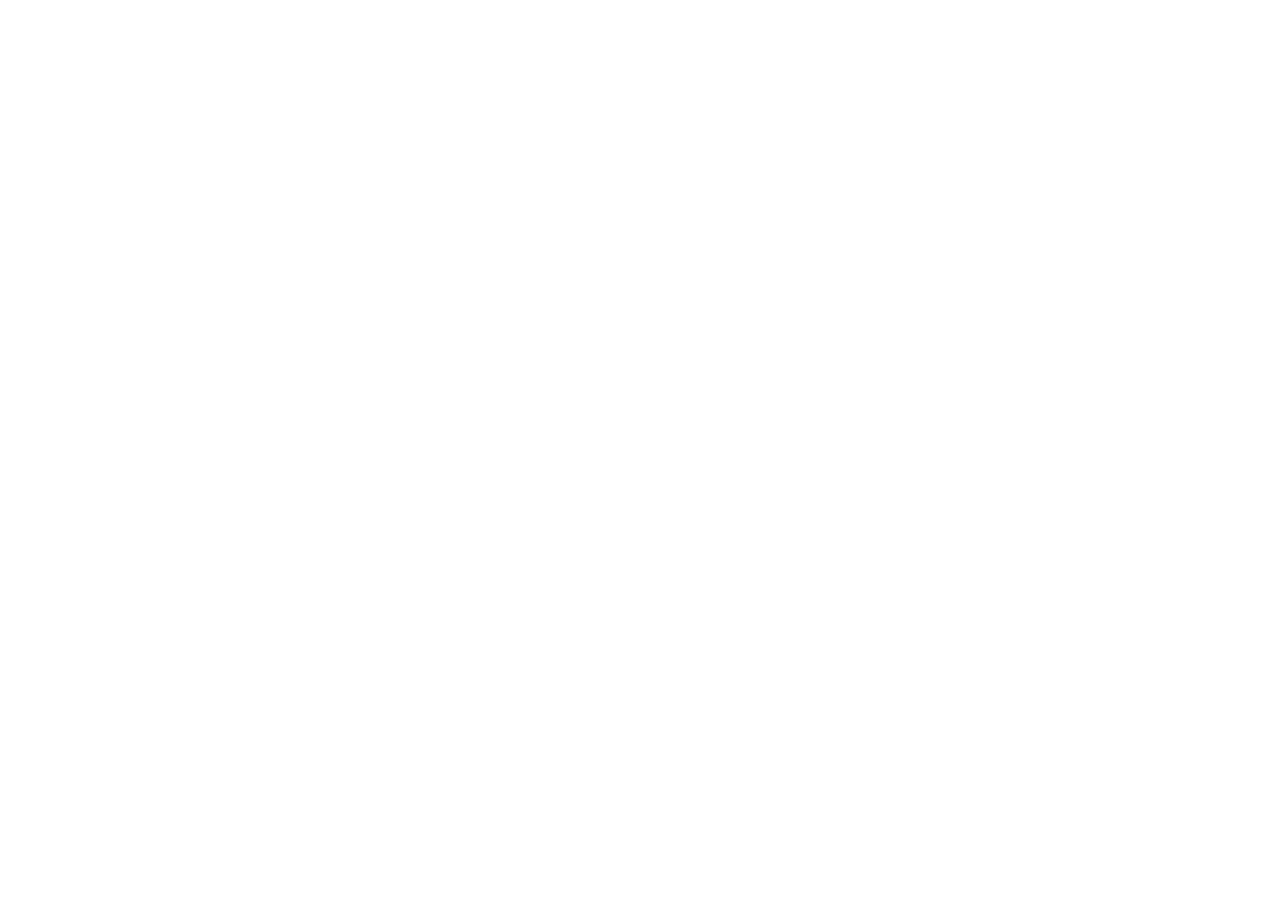
==== index.html @ 3618cce3 "tutorial" ====
<!DOCTYPE html>
<meta charset="utf-8">

<head>
    <style>
        .bar {
            fill: steelblue;
        }

        .bar:hover {
            fill: brown;
        }

        .axis {
            font: 10px sans-serif;
        }

        .axis path,
        .axis line {
            fill: none;
            stroke: #000;
            shape-rendering: crispEdges;
        }
    </style>
</head>

<body>

    <script src="https://d3js.org/d3.v5.min.js"></script>
    <svg width='200' height='500'></svg>
    <script>
        debugger;
        d3.json("./data/SFInvestments96_04.json", function (data) {
                console.log(data);
            });
        debugger;
        let data = [80, 120, 60, 150, 200];
        let barHeight = 20;
        let bar = d3.select('svg')
            .selectAll('rect')
            .data(data)
            .enter()
            .append('rect')
            .attr('width', function (d) { return d; })
            .attr('height', barHeight - 1)
            .attr('transform', function (d, i) {
                return "translate(0," + i * barHeight + ")";
            });

    </script>

</body>
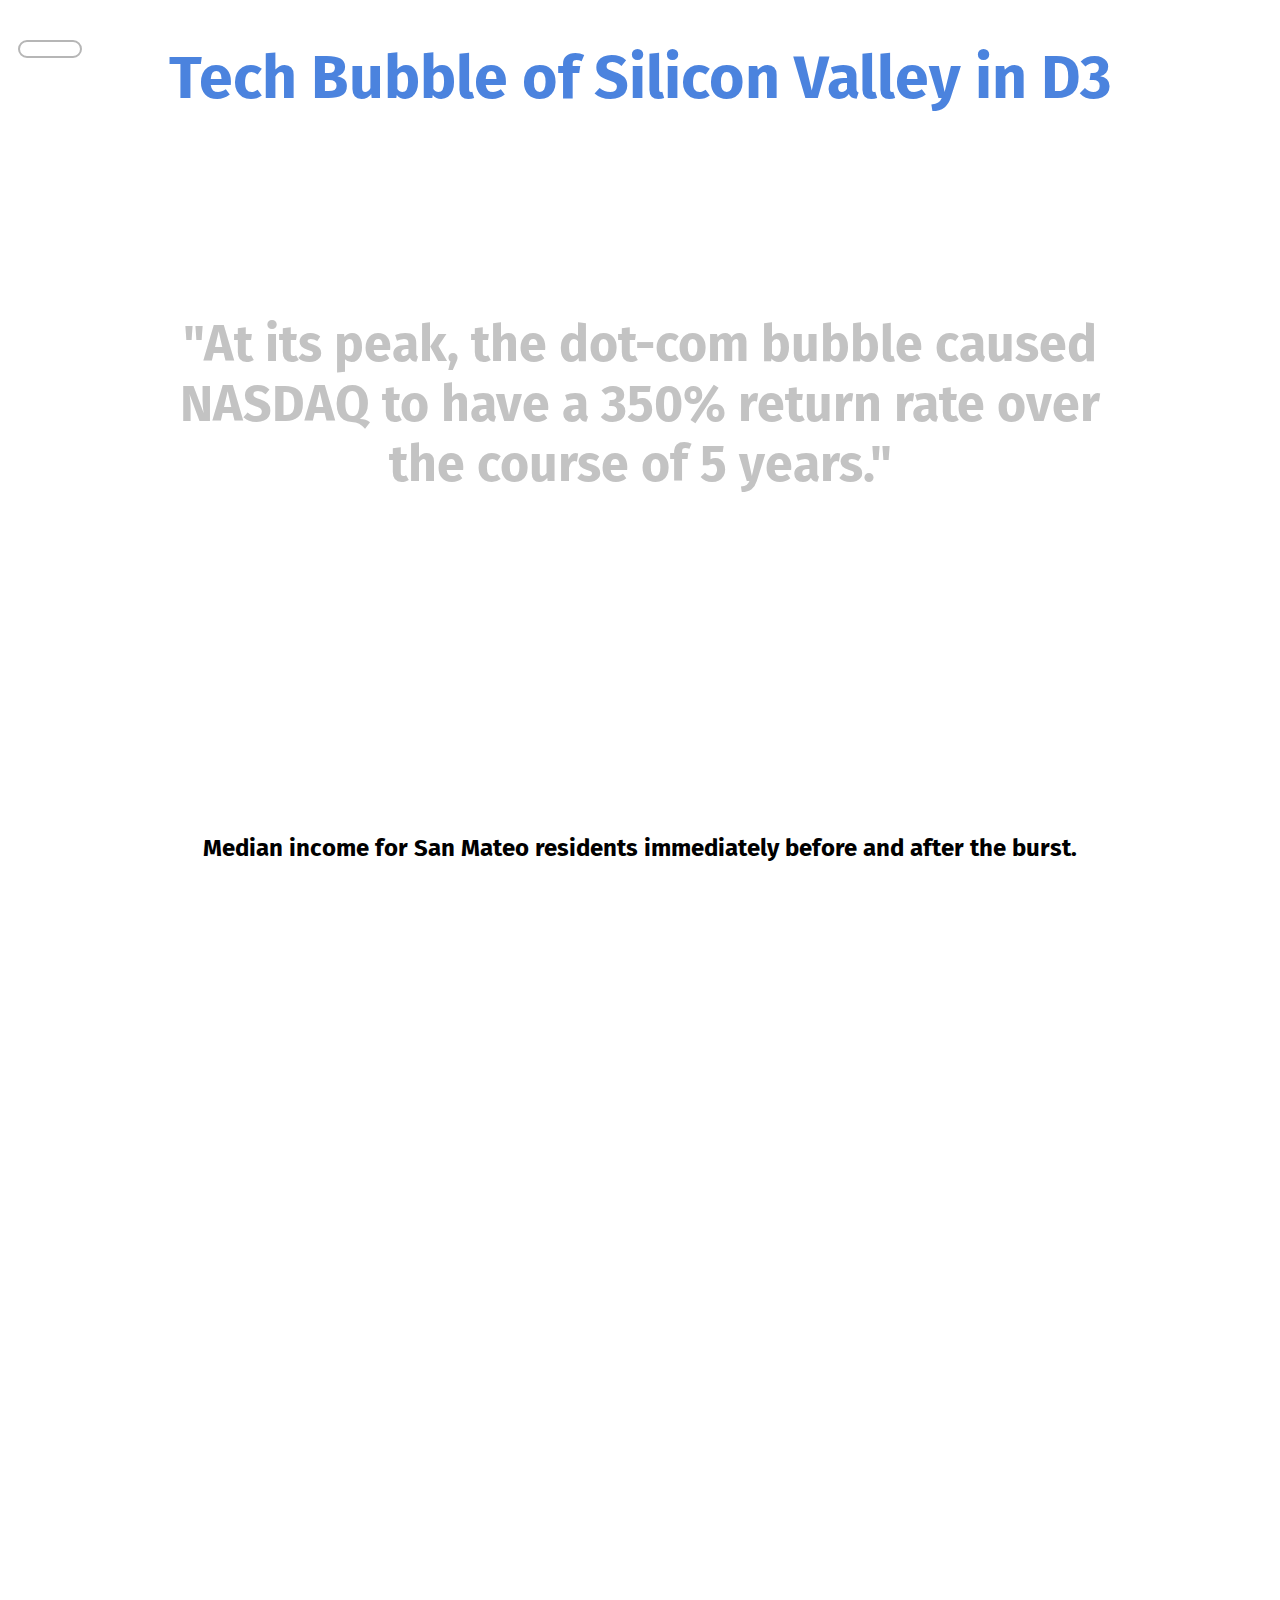
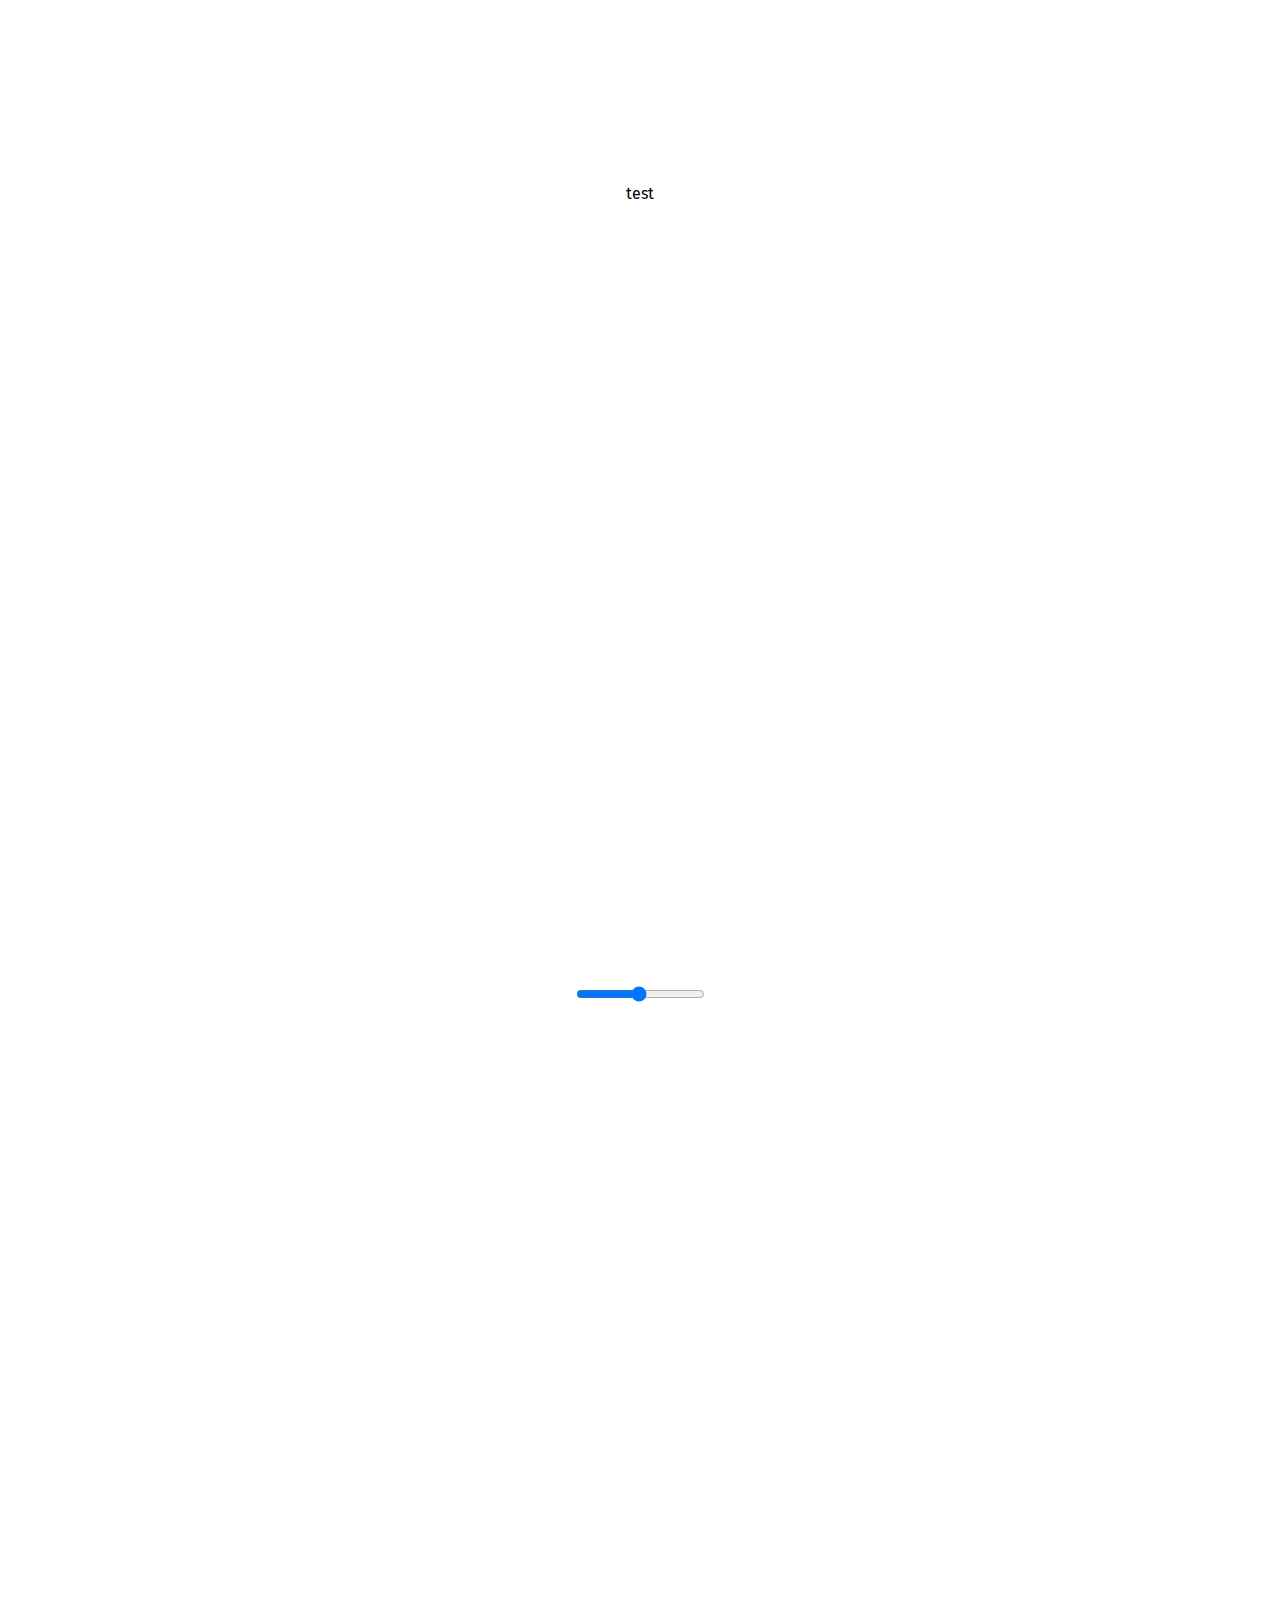
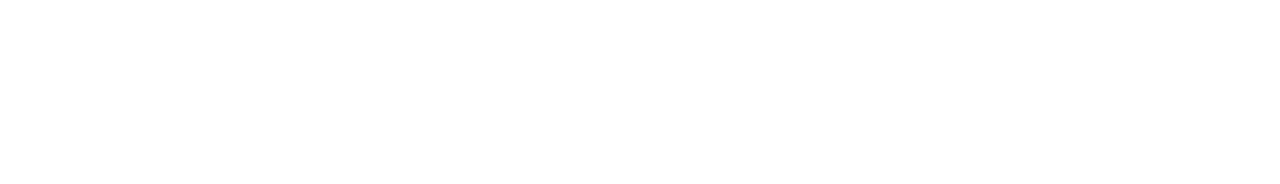
==== commit 2fa21a4f: "update" ====
--- a/index.html
+++ b/index.html
@@ -1,52 +1,201 @@
-<!DOCTYPE html>
-<meta charset="utf-8">
+<!doctype html>
+<html>
 
 <head>
-    <style>
-        .bar {
-            fill: steelblue;
-        }
-
-        .bar:hover {
-            fill: brown;
-        }
-
-        .axis {
-            font: 10px sans-serif;
-        }
-
-        .axis path,
-        .axis line {
-            fill: none;
-            stroke: #000;
-            shape-rendering: crispEdges;
-        }
-    </style>
+    <meta charset="utf-8">
+    <meta name="description" content="">
+
+    <link rel="stylesheet" href="css/main.css">
+    <link href="https://fonts.googleapis.com/css?family=Fira+Sans" rel="stylesheet">
+    <link href="https://fonts.googleapis.com/css?family=Italianno" rel="stylesheet">
+    <link rel="stylesheet" href="https://use.fontawesome.com/releases/v5.2.0/css/all.css" integrity="sha384-hWVjflwFxL6sNzntih27bfxkr27PmbbK/iSvJ+a4+0owXq79v+lsFkW54bOGbiDQ"
+        crossorigin="anonymous">
+    
+    <script type="text/javascript" src="./data/SanMateoIncome95_2002.js"></script>
+    <script type="text/javascript" src="./data/nasdaqweekly96_2002.js"></script>
+    <script type="text/javascript" src="./data/SFHousing95_2002.js"></script>
+    <script type="text/javascript" src="./data/SFInvestments96_04.js"></script>
+    <script type="text/javascript" src="./data/SFTechPulse92_2003.js"></script>
+    <script type="text/javascript" src="./data/USNatHousing96_2002.js"></script>
+
+
+    <title>Tech Bubble of Silicon Valley in D3</title>
 </head>
 
 <body>
-
+    <div class="intro">
+        <h1>Tech Bubble of Silicon Valley in D3</h1>
+    </div>
+
+    <div id="sidebar-div">
+        <div id="sidebar">
+            <a href="https://github.com/JOlivier92/US-Tech-Bubbles-in-D3">
+                <i class="fab fa-github-square"></i>
+            </a>
+            <a href="https://www.linkedin.com/in/joseph-olivier/">
+                <i class="fab fa-linkedin"></i>
+            </a>
+        </div>
+    </div>
+
+    <div class="container">
+        <div class="row">
+            <div class="quote-div">
+                <h1 class="quote">
+                    "At its peak, the dot-com bubble caused NASDAQ to have a 350% return rate over 
+                     the course of 5 years."
+                </h1>
+            </div>
+
+            <div class="title-div">
+                <h2 class="title">
+                    Median income for San Mateo residents immediately before and after the burst.
+                </h2>
+            </div>
+
+            <div id="chart-area"></div>
+
+            <div id="income-area">test</div>
+
+            <div class="slider-div">
+				<input type="range" min="1" max="100" value="50" class="slider" id="myRange">
+			</div>
+        </div>
+    </div>
+    <!-- External JS libraries -->
     <script src="https://d3js.org/d3.v5.min.js"></script>
-    <svg width='200' height='500'></svg>
-    <script>
-        debugger;
-        d3.json("./data/SFInvestments96_04.json", function (data) {
-                console.log(data);
+    <!-- Custom JS -->
+    <!-- <script src="js/life-expectancy.js"></script>
+    <script src="js/pie-chart.js"></script>
+    <script src="js/income-chart.js"></script>
+    <script src="js/our-world.js"></script> -->
+    <!-- <script src="./js/income_chart.js"></script> -->
+    <script>let margin = {
+            left: 80,
+            right: 0,
+            top: 10,
+            bottom: 80
+        };
+        let width = 800 - margin.left - margin.right;
+        let height = 600 - margin.top - margin.bottom;
+        console.log("asdasd")
+        let svg = d3.select("#income-area")
+            .append("svg")
+            .attr("width", width + margin.left + margin.right)
+            .attr("height", height + margin.top + margin.bottom)
+            .append("g")
+            .attr("transform", "translate(" + margin.left + "," + margin.top + ")");
+
+        // Adding mouse following tooltip
+        let tooltip = d3.select("#income-area")
+            .append("div")
+            .classed("tooltip2", true);
+        tooltip.append("div")
+            .classed("countryName2", true);
+        tooltip.append("div")
+            .classed("eachPopulation2", true);
+        tooltip.append("div")
+            .classed("lifeExpectancy2", true);
+
+        // // X scale
+        let x = d3.scaleLog()
+            .domain([100, 150000])
+            .range([0, width])
+            .base(10);
+
+        // Y scale
+        let y = d3.scaleLinear()
+            .domain([0, 90])
+            .range([height, 0]);
+
+        // Area
+        let area = d3.scaleLinear()
+            .range([20 * Math.PI, 1600 * Math.PI])
+            .domain([500, 1500000000]);
+
+        // X axis
+        let xAxis = d3.axisBottom(x)
+            .tickValues([10, 100, 1000, 10000, 100000])
+            .tickFormat(d3.format("$"));
+
+        // Y axis
+        let yAxis = d3.axisLeft(y)
+            .tickFormat((d) => {
+                return d;
             });
-        debugger;
-        let data = [80, 120, 60, 150, 200];
-        let barHeight = 20;
-        let bar = d3.select('svg')
-            .selectAll('rect')
+
+        // X Label
+        let xLabel = svg.append("text")
+            .attr("x", width / 2 - 100)
+            .attr("y", height + 50)
+            .attr("font-size", "20px")
+            .text("Average income per person (USD)");
+
+        // Y Label
+        let yLabel = svg.append("text")
+            .attr("transform", "rotate(-90)")
+            .attr("y", -40)
+            .attr("x", -250)
+            .attr("font-size", "20px")
+            .attr("text-anchor", "middle")
+            .text("Average Life Expectancy");
+
+        let year = svg.append("text")
+            .attr("y", height - 10)
+            .attr("x", width - 40)
+            .attr("font-size", "40px")
+            .attr("opacity", "0.5")
+            .attr("text-anchor", "middle")
+            .text("1800");
+
+        d3.json("data/SanMateoIncome95_2002.json", function (error, data) {
+            data.forEach(function (d) {
+                d.Date = d.DATE;
+                d.Income = +d.PCPI06081;
+            })
+        });
+        // Time constant
+        let time = 0;
+
+        // Color
+        let pastelColor1 = d3.scaleOrdinal(d3.schemePastel1);
+        let pastelColor2 = d3.scaleOrdinal(d3.schemePastel1);
+
+        x.domain(data.map(function (d) { return d.Letter; }));
+        y.domain([0, d3.max(data, function (d) { return d.Freq; })]);
+
+        // add axis
+        svg.append("g")
+            .attr("class", "x axis")
+            .attr("transform", "translate(0," + height + ")")
+            .call(xAxis)
+            .selectAll("text")
+            .style("text-anchor", "end")
+            .attr("dx", "-.8em")
+            .attr("dy", "-.55em")
+            .attr("transform", "rotate(-90)");
+
+        svg.append("g")
+            .attr("class", "y axis")
+            .call(yAxis)
+            .append("text")
+            .attr("transform", "rotate(-90)")
+            .attr("y", 5)
+            .attr("dy", ".71em")
+            .style("text-anchor", "end")
+            .text("Frequency");
+
+
+        // Add bar chart
+        svg.selectAll("bar")
             .data(data)
-            .enter()
-            .append('rect')
-            .attr('width', function (d) { return d; })
-            .attr('height', barHeight - 1)
-            .attr('transform', function (d, i) {
-                return "translate(0," + i * barHeight + ")";
-            });
-
-    </script>
-
-</body>+            .enter().append("rect")
+            .attr("class", "bar")
+            .attr("x", function (d) { return x(d.Date); })
+            .attr("width", x.rangeBand())
+            .attr("y", function (d) { return y(d.Income); })
+            .attr("height", function (d) { return height - y(d.Freq); });
+</script>
+</body>
+
+</html>--- a/css/main.css
+++ b/css/main.css
@@ -0,0 +1,184 @@
+.intro {
+  font-family: 'Fira Sans', sans-serif;
+  text-align: center;
+  margin:0 100px;
+  color: #909090;
+  margin-bottom: 100px;
+}
+
+.intro h1 {
+  font-size: 3.8em;
+  color: #0050d1;
+  opacity: 0.7;
+  margin-bottom: 40px;
+}
+
+.title-row {
+  margin: 0 auto;
+  height: 100px;
+  text-align: center;
+  min-width: 800px;
+  font-family: 'Fira Sans',
+  sans-serif;
+}
+
+.row {
+  margin: 200px auto;
+  height: 200vh;
+  text-align: center;
+  min-width: 800px;
+  font-family: 'Fira Sans', sans-serif;
+}
+
+.row div {
+  height: 800px;
+}
+
+.row .title-div {
+  height: 150px;
+}
+
+.pie-row {
+  margin: 0 150px;
+  width: 1000px;
+  text-align: center;
+  font-family: 'Fira Sans', sans-serif;
+}
+
+.pie-row #pie-chart-area .tooltip {
+  position: relative;
+  left: 307px;
+  bottom: 497px;
+  width: 175px;
+  height: 175px;
+  border: 4px solid rgb(219, 219, 219);
+  border-radius: 50%;
+  align-content: center;
+  color: #909090;
+}
+
+.pie-row #pie-chart-area .tooltip .continent {
+  margin-top: 40px;
+  font-size: 1.1em;
+  color: #646464;
+}
+
+.pie-row #pie-chart-area .tooltip .percentage {
+  font-size: 1.1em;
+  color: #646464;
+}
+
+.pie-row #pie-chart-area .tooltip div {
+  margin-left: 1px;
+  height: 30px;
+}
+
+.row div svg {
+  margin: 0 auto;
+}
+
+.row .quote-div {
+  width: 75%;
+  margin: 0 auto;
+  height: 500px;
+  vertical-align: middle;
+}
+
+h1 {
+  font-size: 50px;
+  color: rgb(195, 195, 195);
+}
+
+form label {
+  padding: 0 10px;
+}
+
+input[type='checkbox'] {
+  height: 16px;
+  width: 25px;
+}
+
+.row #chart-area .tooltip {
+  position: absolute;
+  top: 1800px;
+  right: 2000px;
+  bottom: 0px;
+  width: 100px;
+  height: 70px;
+  border: 3px solid rgb(200, 200, 200);
+  border-radius: 10px;
+  align-content: center;
+  background-color: white;
+  color: #999999;
+  font-size: 0.7em;
+}
+
+.row #chart-area .tooltip div {
+  height: 16px;
+}
+
+.row #chart-area .tooltip .countryName {
+  margin-top:2px;
+  height: 34px;
+  color: #646464;
+}
+
+.row #income-area .tooltip2 {
+  position: absolute;
+  top: 1800px;
+  right: 2000px;
+  bottom: 0px;
+  width: 100px;
+  height: 70px;
+  border: 3px solid rgb(200, 200, 200);
+  border-radius: 10px;
+  align-content: center;
+  background-color: white;
+  color: #999999;
+  font-size: 0.7em;
+}
+
+.row #income-area .tooltip2 div {
+  height: 16px;
+}
+
+.row #income-area .tooltip2 .countryName2 {
+  margin-top: 2px;
+  height: 34px;
+  color: #646464;
+}
+
+#sidebar-div {
+  width: 60px;
+  margin-left: 10px;
+  position: relative;
+  transition: 1s;
+  text-align: center;
+}
+
+#sidebar {
+  width: 50px;
+  position: fixed;
+  top:40px;
+  border: 2px solid #b6b6b6;
+  vertical-align: middle;
+  border-radius: 10px;
+  padding: 5px;
+}
+
+#sidebar a {
+  margin-top: 4px;
+  display:block;
+  color: #858585;
+  font-size: 2.3em;
+  transition: 0.3s;
+}
+
+#sidebar a:hover {
+  color: #0944c4;
+  transform: scale(1.2);
+}
+
+.row .border {
+  border: 4px solid black;
+}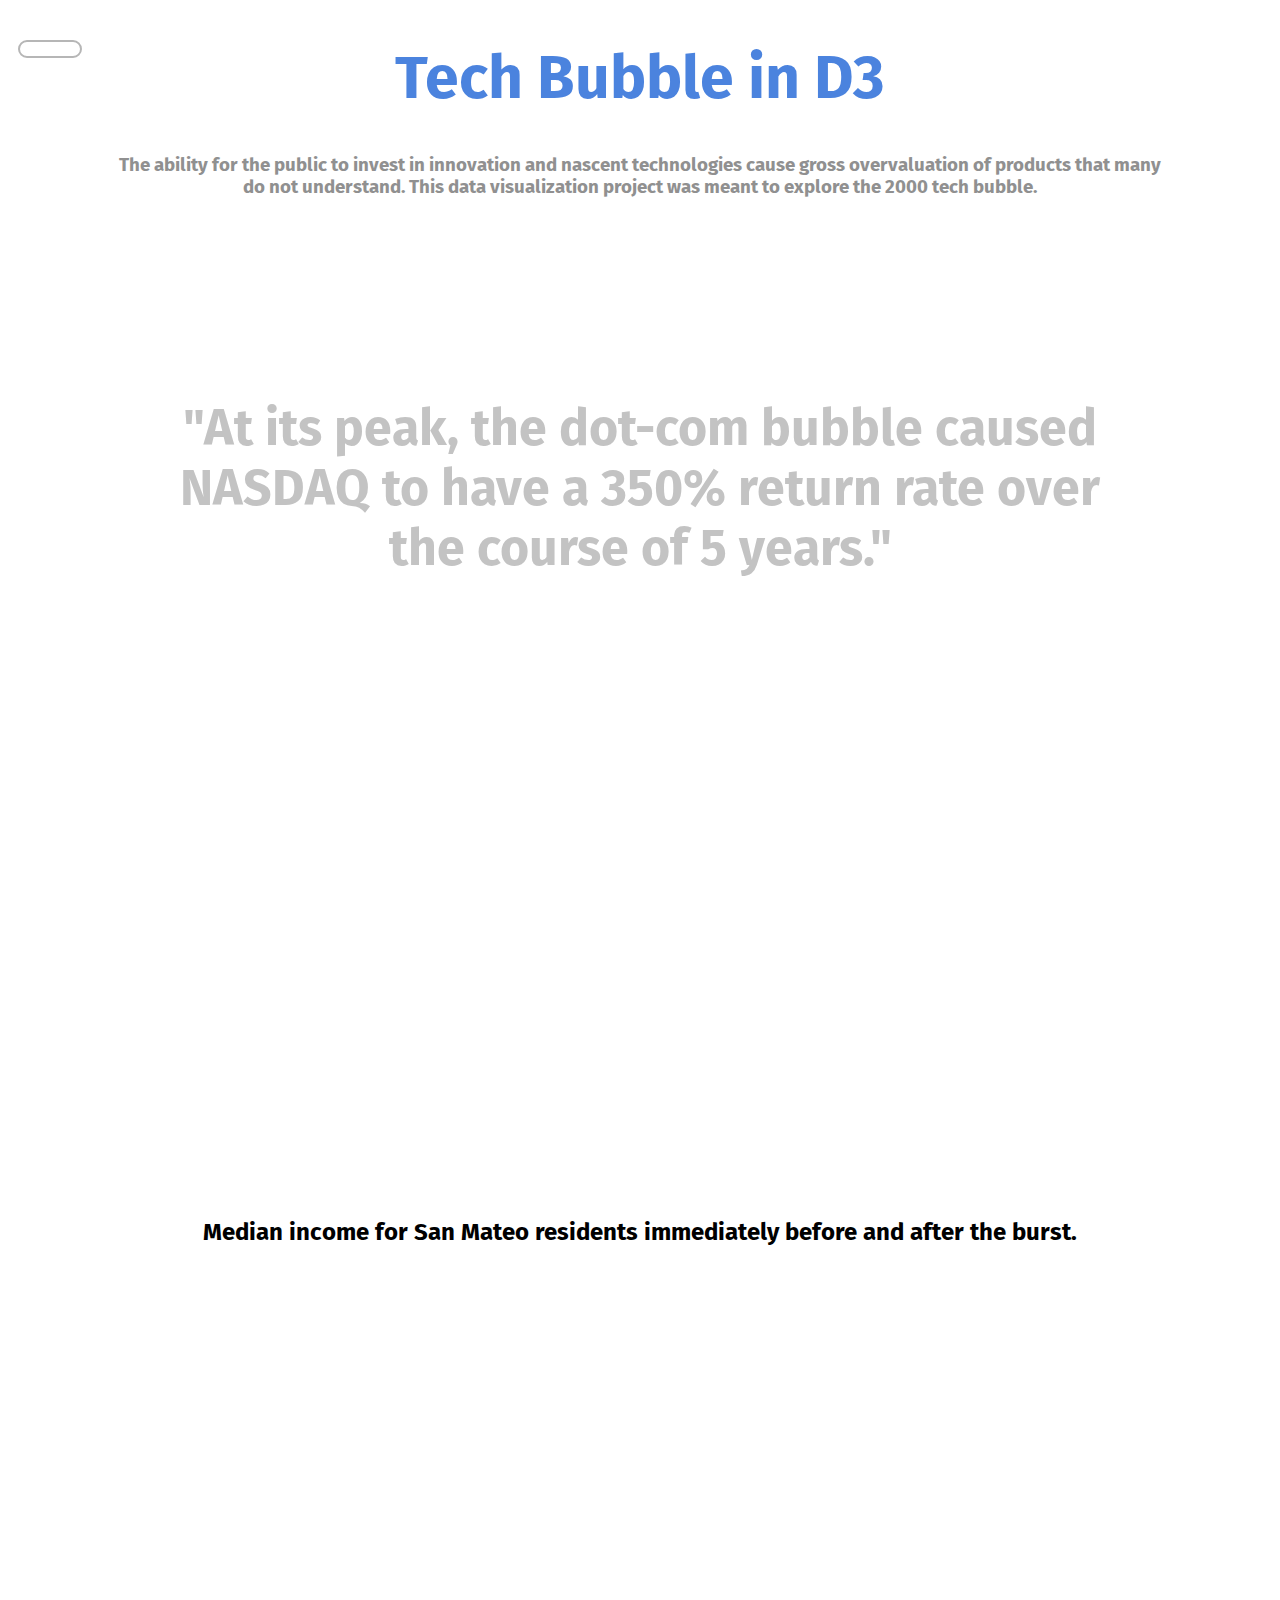
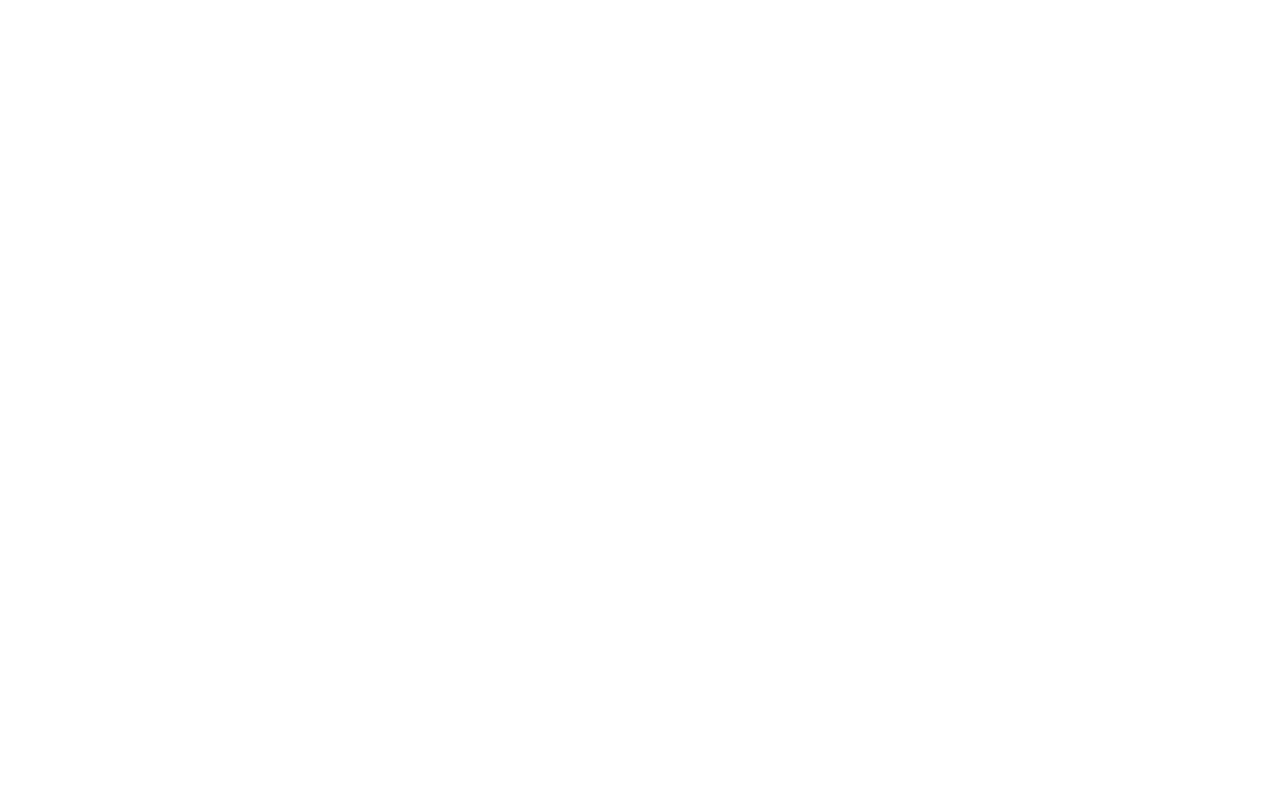
==== commit 686a6180: "add improvements to graphs" ====
--- a/index.html
+++ b/index.html
@@ -19,12 +19,18 @@
     <script type="text/javascript" src="./data/USNatHousing96_2002.js"></script>
 
 
-    <title>Tech Bubble of Silicon Valley in D3</title>
+    <title>Tech Bubble in D3</title>
+    <script src="https://d3js.org/d3.v5.min.js"></script>
 </head>
 
 <body>
     <div class="intro">
-        <h1>Tech Bubble of Silicon Valley in D3</h1>
+        <h1>Tech Bubble in D3</h1>
+        <h3>
+            The ability for the public to invest in innovation and nascent technologies cause
+            gross overvaluation of products that many do not understand. This data visualization
+            project was meant to explore the 2000 tech bubble. 
+        </h3>
     </div>
 
     <div id="sidebar-div">
@@ -45,157 +51,25 @@
                     "At its peak, the dot-com bubble caused NASDAQ to have a 350% return rate over 
                      the course of 5 years."
                 </h1>
+                <div id="nasdaq-area"></div>
             </div>
 
             <div class="title-div">
                 <h2 class="title">
                     Median income for San Mateo residents immediately before and after the burst.
                 </h2>
+                <div id="chart-area"></div>
             </div>
 
-            <div id="chart-area"></div>
+            
 
-            <div id="income-area">test</div>
-
-            <div class="slider-div">
-				<input type="range" min="1" max="100" value="50" class="slider" id="myRange">
-			</div>
+            <div id="income-area"></div>
         </div>
     </div>
-    <!-- External JS libraries -->
-    <script src="https://d3js.org/d3.v5.min.js"></script>
-    <!-- Custom JS -->
-    <!-- <script src="js/life-expectancy.js"></script>
-    <script src="js/pie-chart.js"></script>
-    <script src="js/income-chart.js"></script>
-    <script src="js/our-world.js"></script> -->
-    <!-- <script src="./js/income_chart.js"></script> -->
-    <script>let margin = {
-            left: 80,
-            right: 0,
-            top: 10,
-            bottom: 80
-        };
-        let width = 800 - margin.left - margin.right;
-        let height = 600 - margin.top - margin.bottom;
-        console.log("asdasd")
-        let svg = d3.select("#income-area")
-            .append("svg")
-            .attr("width", width + margin.left + margin.right)
-            .attr("height", height + margin.top + margin.bottom)
-            .append("g")
-            .attr("transform", "translate(" + margin.left + "," + margin.top + ")");
+    
+    <script type="text/javascript" src="./js/sm_income_chart.js"></script>
+    <script type="text/javascript" src="./js/nasdaq_weekly.js"></script>
 
-        // Adding mouse following tooltip
-        let tooltip = d3.select("#income-area")
-            .append("div")
-            .classed("tooltip2", true);
-        tooltip.append("div")
-            .classed("countryName2", true);
-        tooltip.append("div")
-            .classed("eachPopulation2", true);
-        tooltip.append("div")
-            .classed("lifeExpectancy2", true);
-
-        // // X scale
-        let x = d3.scaleLog()
-            .domain([100, 150000])
-            .range([0, width])
-            .base(10);
-
-        // Y scale
-        let y = d3.scaleLinear()
-            .domain([0, 90])
-            .range([height, 0]);
-
-        // Area
-        let area = d3.scaleLinear()
-            .range([20 * Math.PI, 1600 * Math.PI])
-            .domain([500, 1500000000]);
-
-        // X axis
-        let xAxis = d3.axisBottom(x)
-            .tickValues([10, 100, 1000, 10000, 100000])
-            .tickFormat(d3.format("$"));
-
-        // Y axis
-        let yAxis = d3.axisLeft(y)
-            .tickFormat((d) => {
-                return d;
-            });
-
-        // X Label
-        let xLabel = svg.append("text")
-            .attr("x", width / 2 - 100)
-            .attr("y", height + 50)
-            .attr("font-size", "20px")
-            .text("Average income per person (USD)");
-
-        // Y Label
-        let yLabel = svg.append("text")
-            .attr("transform", "rotate(-90)")
-            .attr("y", -40)
-            .attr("x", -250)
-            .attr("font-size", "20px")
-            .attr("text-anchor", "middle")
-            .text("Average Life Expectancy");
-
-        let year = svg.append("text")
-            .attr("y", height - 10)
-            .attr("x", width - 40)
-            .attr("font-size", "40px")
-            .attr("opacity", "0.5")
-            .attr("text-anchor", "middle")
-            .text("1800");
-
-        d3.json("data/SanMateoIncome95_2002.json", function (error, data) {
-            data.forEach(function (d) {
-                d.Date = d.DATE;
-                d.Income = +d.PCPI06081;
-            })
-        });
-        // Time constant
-        let time = 0;
-
-        // Color
-        let pastelColor1 = d3.scaleOrdinal(d3.schemePastel1);
-        let pastelColor2 = d3.scaleOrdinal(d3.schemePastel1);
-
-        x.domain(data.map(function (d) { return d.Letter; }));
-        y.domain([0, d3.max(data, function (d) { return d.Freq; })]);
-
-        // add axis
-        svg.append("g")
-            .attr("class", "x axis")
-            .attr("transform", "translate(0," + height + ")")
-            .call(xAxis)
-            .selectAll("text")
-            .style("text-anchor", "end")
-            .attr("dx", "-.8em")
-            .attr("dy", "-.55em")
-            .attr("transform", "rotate(-90)");
-
-        svg.append("g")
-            .attr("class", "y axis")
-            .call(yAxis)
-            .append("text")
-            .attr("transform", "rotate(-90)")
-            .attr("y", 5)
-            .attr("dy", ".71em")
-            .style("text-anchor", "end")
-            .text("Frequency");
-
-
-        // Add bar chart
-        svg.selectAll("bar")
-            .data(data)
-            .enter().append("rect")
-            .attr("class", "bar")
-            .attr("x", function (d) { return x(d.Date); })
-            .attr("width", x.rangeBand())
-            .attr("y", function (d) { return y(d.Income); })
-            .attr("height", function (d) { return height - y(d.Freq); });
-</script>
 </body>
 
 </html>--- a/css/main.css
+++ b/css/main.css
@@ -77,10 +77,13 @@
   margin: 0 auto;
 }
 
+.area {
+    fill: lightsteelblue;
+    stroke-width: 0;
+}
 .row .quote-div {
   width: 75%;
   margin: 0 auto;
-  height: 500px;
   vertical-align: middle;
 }
 
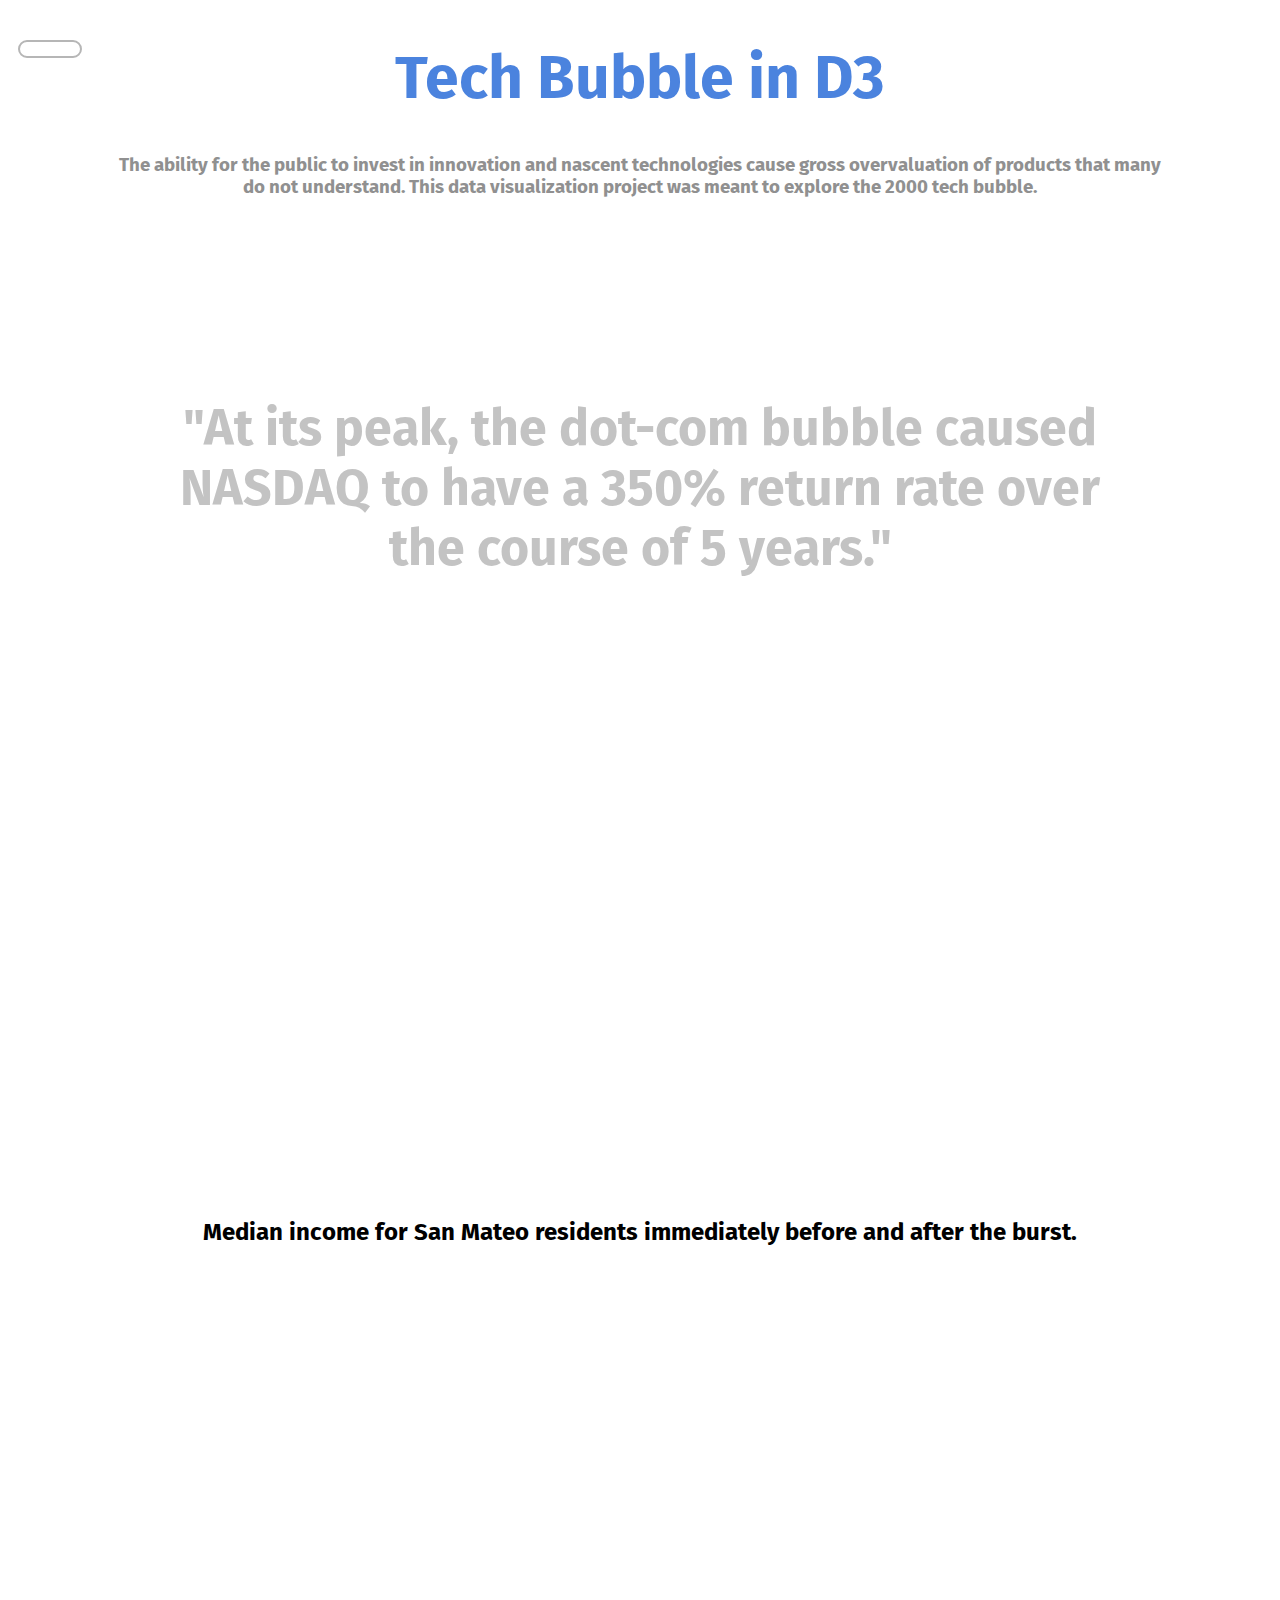
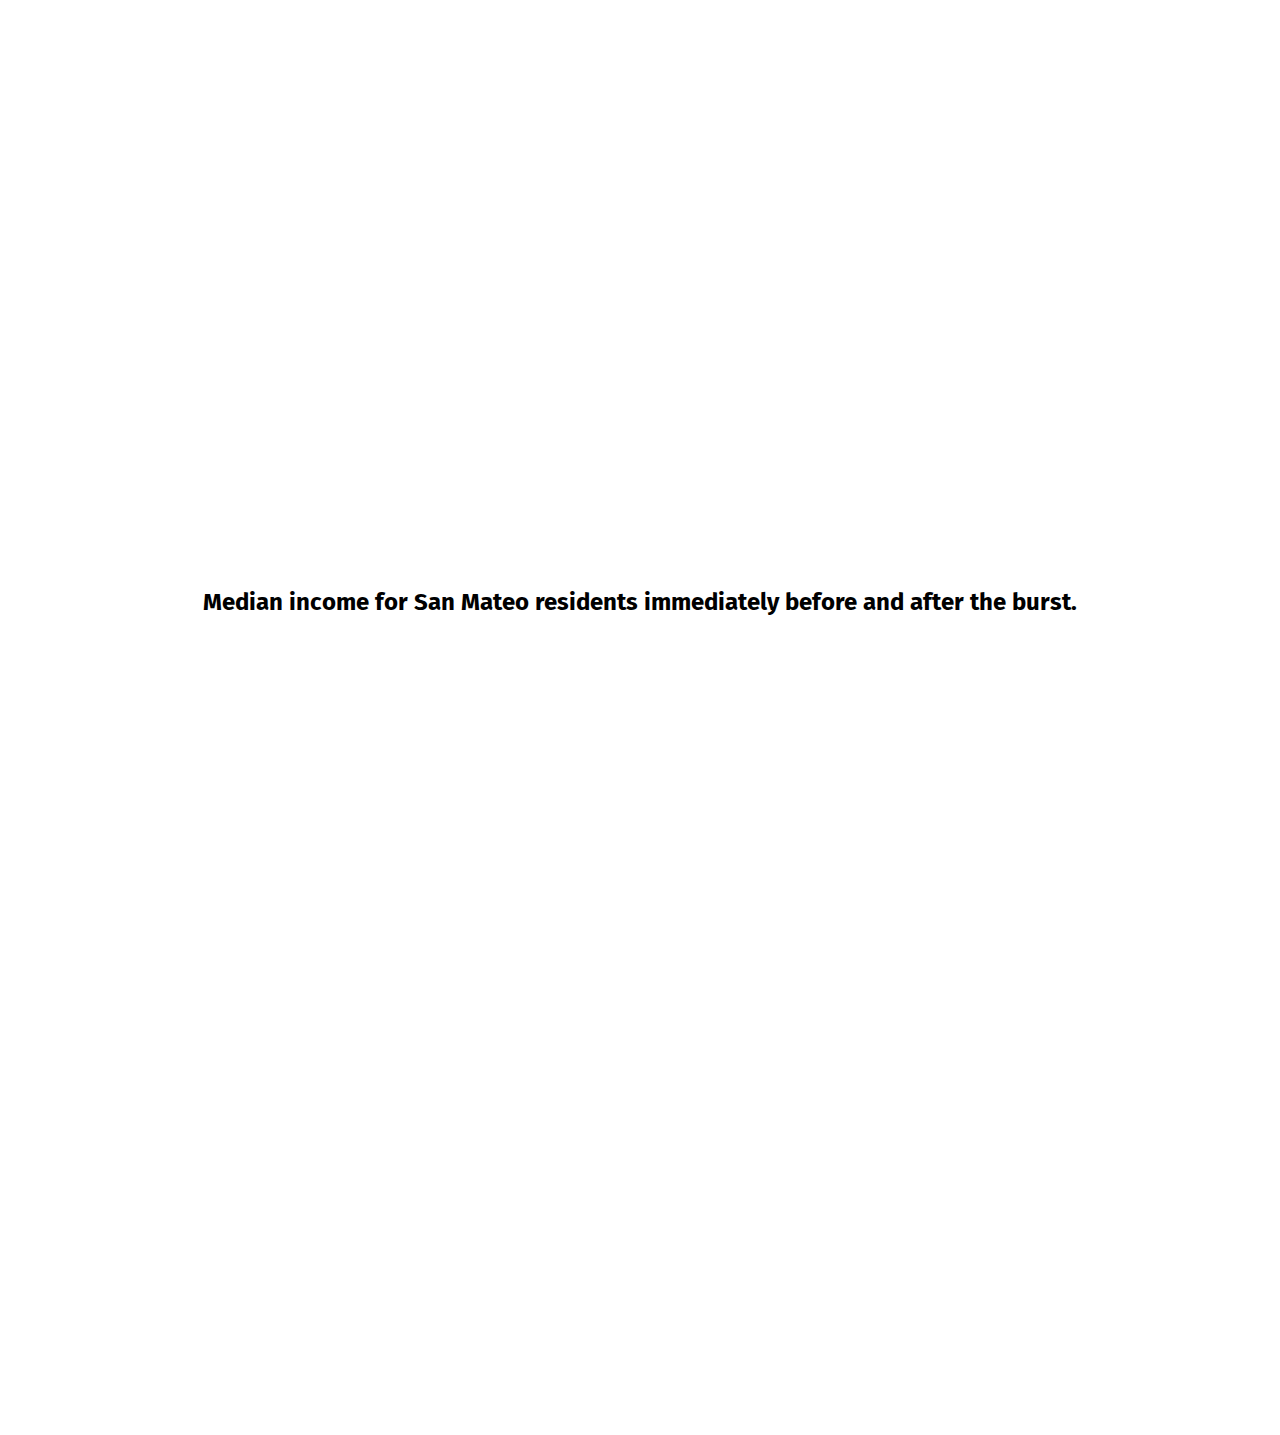
==== commit d66a1521: "add extra section" ====
--- a/index.html
+++ b/index.html
@@ -61,12 +61,18 @@
                 <div id="chart-area"></div>
             </div>
 
+            <div id="income-area"></div>
             
+            <div class="title-div">
+                <h2 class="title">
+                    Median income for San Mateo residents immediately before and after the burst.
+                </h2>
+                <div id="investment-area"></div>
+            </div>
 
-            <div id="income-area"></div>
         </div>
     </div>
-    
+    <script type ="text/javascript" src="./js/sf_investments.js"></script>
     <script type="text/javascript" src="./js/sm_income_chart.js"></script>
     <script type="text/javascript" src="./js/nasdaq_weekly.js"></script>
 
